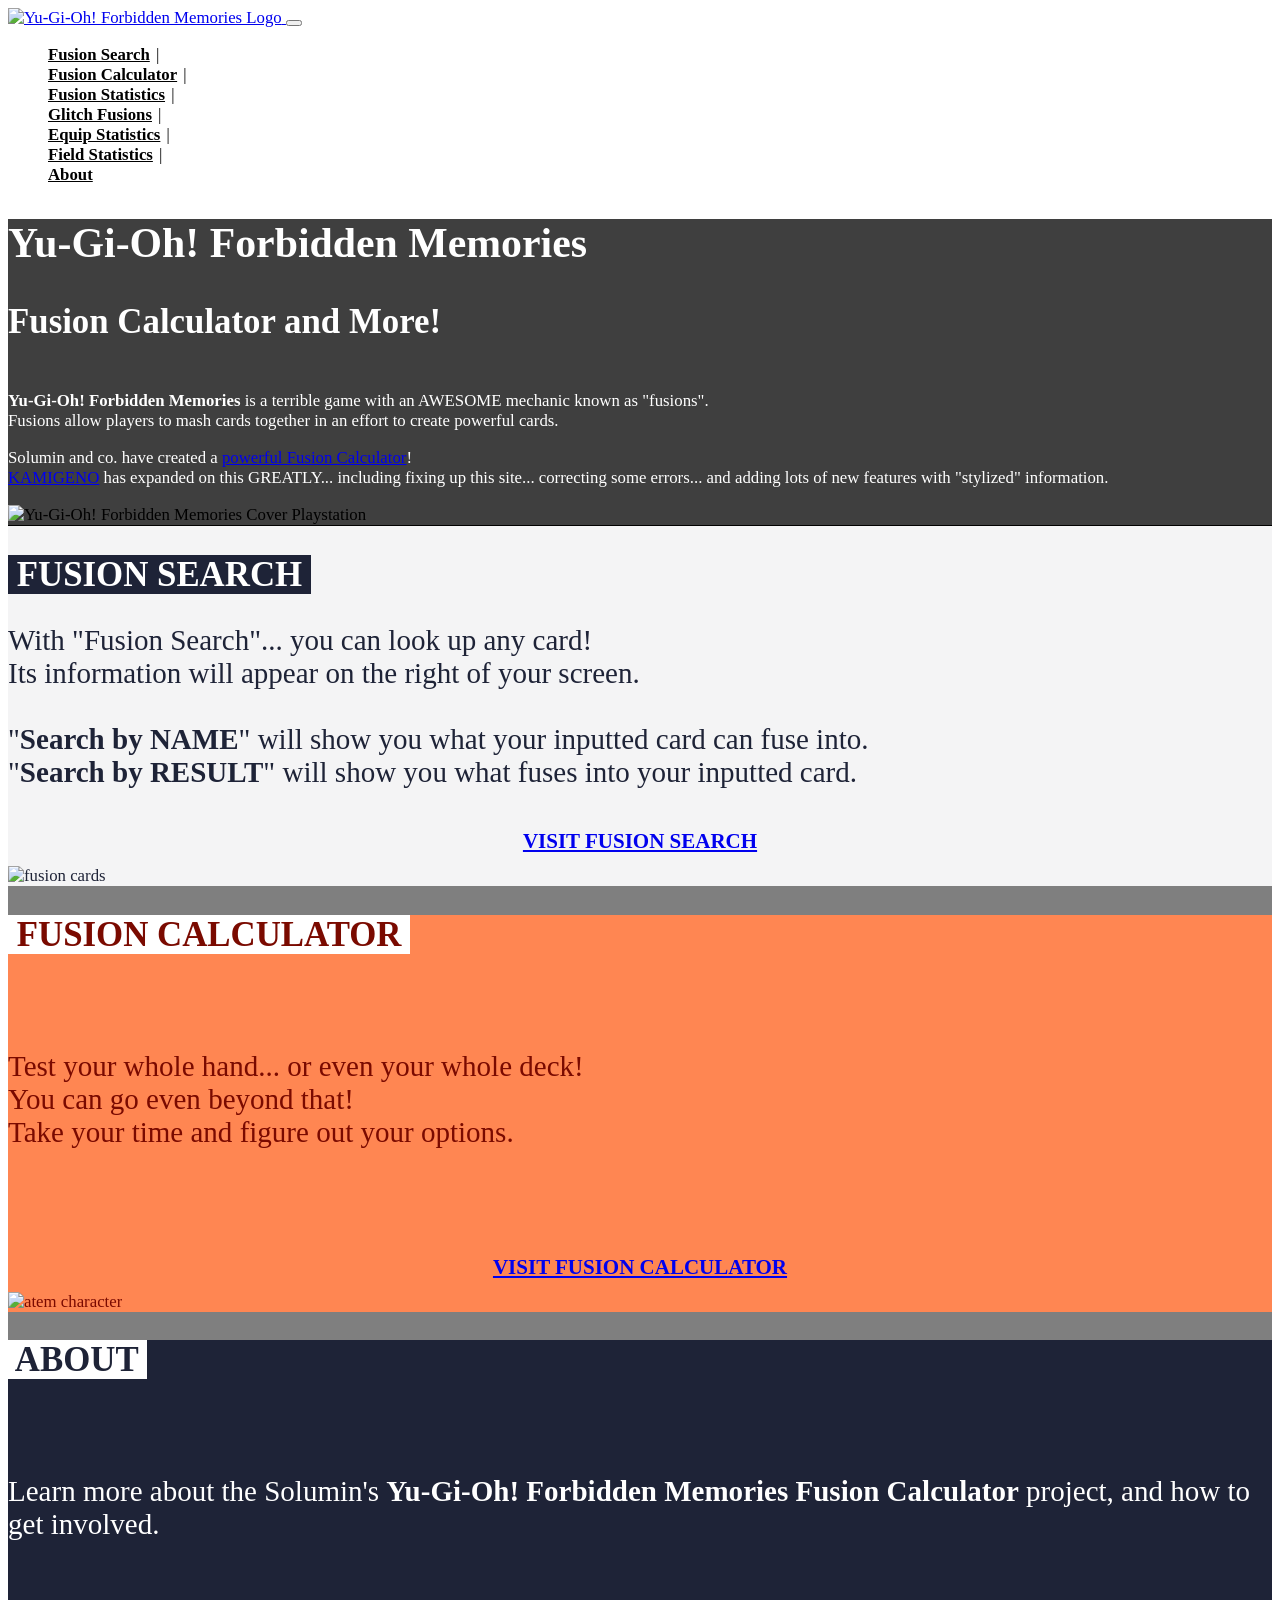
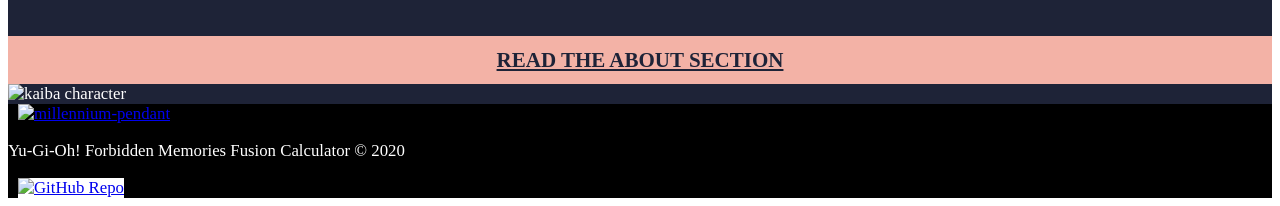
==== index.html @ 21ce8128 "Update index.html" ====
<!DOCTYPE html>
<html lang="en">
    <head>
        <meta charset="UTF-8" />
        <meta name="viewport" content="width=device-width, initial-scale=1.0" />
        <meta name="description" content="Yu-Gi-Oh! Forbidden Memories fusion list" />
        <meta name="keywords" content="Yu-Gi-Oh!, YuGiOh, Forbidden Memories, PlayStation, Fusion" />
        <meta name="robots" content="index, follow" />
        <title>Yu-Gi-Oh! Forbidden Memories Fusion Calculator</title>
        <link rel="icon" type="image/x-icon" href="public/images/yugioh.ico" />
        <link rel="stylesheet" type="text/css" href="public/styles/normalize.css" />
        <link rel="stylesheet" type="text/css" href="public/styles/bootstrap.min.css" />
        <link rel="stylesheet" type="text/css" href="public/styles/home.css" />
    </head>

    <body class="d-flex flex-column min-vh-100">
        <header class="navbar navbar-expand-lg navbar-light bg-light flex-column flex-md-row">
            <a class="navbar-brand text-truncate" href="index.html">
                <img
                    class="img-fluid ml-4"
                    id="logo"
                    src="public/images/logo.png"
                    alt="Yu-Gi-Oh! Forbidden Memories Logo"
                />
            </a>
            <button
                class="navbar-toggler"
                type="button"
                data-toggle="collapse"
                data-target="#navbarSupportedContent"
                aria-controls="navbarSupportedContent"
                aria-expanded="false"
                aria-label="Toggle navigation"
            >
                <span class="navbar-toggler-icon d-md-none p-0 mx-2 collapsed"></span>
            </button>

            <div class="collapse navbar-collapse" id="navbarSupportedContent">
                <ul class="navbar-nav ml-auto">
                    <li class="nav-item">
    <a class="nav-link text-dark" href="fusion-search.html">Fusion Search</a>
</li>

<li class="nav-item">
    <a class="nav-link text-dark" href="fusion-calculator.html">Fusion Calculator</a>
</li>

<li class="nav-item">
    <a
        class="nav-link text-dark"
        href="fusion-stats.html"
    >
        Fusion Statistics
    </a>
</li>
<li class="nav-item">
    <a
        class="nav-link text-dark"
        href="glitch-fusions.html"
    >
        Glitch Fusions
    </a>
</li>

<li class="nav-item">
    <a
        class="nav-link text-dark"
        href="equip-stats.html"
    >
        Equip Statistics
    </a>
</li>

<li class="nav-item">
    <a
        class="nav-link text-dark"
        href="field-stats.html"
    >
        Field Statistics
    </a>
</li>

<li class="nav-item">
    <a
        class="nav-link text-dark"
        href="about.html"
    >
        About
    </a>
</li>
                </ul>
            </div>
        </header>
        <main class="container-fluid background-vrains">
            <section class="row container-main-fm">
                <div
                    class="col-md-8 offset-md-1 col-lg-5 offset-lg-1 order-sm-12 order-md-1 order-lg-1 my-4"
                >
                    <h1 class="text-main my-4 text-white hero-title index-page-title">Yu-Gi-Oh! Forbidden Memories</h1>
                    <h2 class="text-main my-4 text-white hero-title">Fusion Calculator and More!</h2>
                    <p class="my-4 text-subtext text-white">
                         <br>
                        <strong>Yu-Gi-Oh! Forbidden Memories</strong> is a terrible game with an
                        AWESOME mechanic known as "fusions".<br>
                        Fusions allow players to mash cards together in an effort to create
                        powerful cards.
                    </p>

                    <p class="text-subtext text-white">
                        Solumin and co. have created a <a href="https://github.com/Solumin/YGO-FM-FusionCalc" target="_blank" rel="noopener noreferrer">powerful Fusion Calculator</a>!<br>
                        <a href="https://www.twitch.tv/KAMIGENO" target="_blank" rel="noopener noreferrer">KAMIGENO</a> has expanded on this GREATLY...
                        including fixing up this site... correcting some errors... and adding lots of
                        new features with "stylized" information.
                    </p>
                </div>
                <div
                    class="col-md-11 offset-md-1 col-lg-5 offset-lg-1 d-flex justify-content-center order-md-2 order-lg-2"
                >
                    <img
                        src="public/images/cover_playstation.webp"
                        class="img-fluid cover-playstation d-none d-sm-block"
                        alt="Yu-Gi-Oh! Forbidden Memories Cover Playstation"
                    />
                </div>
            </section>
            <section class="row container-fusion-search">
                <div class="col col-lg-5 offset-lg-1 d-flex flex-column justify-content-between">
                    <h2 class="text-main">
                        <span class="fusion-search"> FUSION SEARCH </span>
                    </h2>

                    <p class="h3 text-subtext">
                        With "Fusion Search"... you can look up any card!<br>
                        Its information will appear on the right of your screen.<br>
                        <br>
                        "<strong>Search by NAME</strong>" will show you what your inputted card can fuse into.<br>
                        "<strong>Search by RESULT</strong>" will show you what fuses into your inputted card.
                    </p>
                    <div class="d-flex flex-column flex-md-row">
                        <a href="fusion-search.html" class="btn btn-lg btn-dark mx-md-4 index-page-button"
                            >Visit Fusion Search</a
                        >
                    </div>
                </div>
                <div class="col col-lg-5 offset-lg-1 d-none d-sm-none d-md-block align-self-start">
                    <img
                        loading="lazy"
                        src="public/images/fusion.gif"
                        class="img-fluid d-none d-sm-none d-md-block img-group"
                        alt="fusion cards"
                    />
                </div>
            </section>
            <section class="row container-fusion-calculator">
                <div class="col col-lg-5 offset-lg-1 d-flex flex-column">
                    <h2 class="text-main mb-4">
                        <span class="fusion-calculator"> FUSION CALCULATOR </span>
                    </h2>

                    <p class="h3 my-5 text-subtext">
                         <br>
                         <br>
                        Test your whole hand... or even your whole deck!<br>
                        You can go even beyond that!<br>
                        Take your time and figure out your options.<br>
                        <br>
                        <br>
                    </p>

                    <div class="d-flex flex-column flex-md-row mt-auto">
                        <a href="fusion-calculator.html" class="btn btn-lg btn-light mx-md-4 index-page-button"
                            >Visit Fusion Calculator</a
                        >
                    </div>
                </div>
                <div class="col col-lg-5 offset-lg-1 d-none d-sm-none d-md-block">
                    <img
                        loading="lazy"
                        src="public/images/atem.png"
                        class="img-fluid ml-auto d-none d-sm-none d-md-block d-flex img-group"
                        alt="atem character"
                    />
                </div>
            </section>
            <section class="row container-about">
                <div class="col col-lg-5 offset-lg-1 my-4">
                    <h2 class="text-main my-4"><span class="about-title"> ABOUT </span></h2>

                    <p class="h3 my-5 text-subtext">
                         <br>
                         <br>
                        Learn more about the Solumin's 
                        <strong>Yu-Gi-Oh! Forbidden Memories Fusion Calculator</strong>
                        project, and how to get involved.
                         <br>
                         <br>
                         <br>
                    </p>

                    <div class="d-flex flex-column flex-md-row">
                        <a href="about.html" class="btn btn-lg btn-about mb-3 mx-md-4 index-page-button"
                            >READ THE ABOUT SECTION</a
                        >
                    </div>
                </div>
                <div class="col col-lg-5 offset-lg-1 my-4 d-none d-sm-none d-md-block">
                    <img
                        loading="lazy"
                        src="public/images/kaiba.png"
                        class="img-fluid my-4 ml-auto d-none d-sm-none d-md-block d-flex img-group"
                        alt="kaiba character"
                    />
                </div>
            </section>
        </main>
        <footer class="container-fluid mt-auto">
            <div class="row footer-bottom">
                <div class="col text-center my-3">
                    <a
                        class="d-inline m-0 p-0 text-decoration-none"
                        href="index.html"
                        rel="noopener noreferrer"
                    >
                        <img
                            loading="lazy"
                            class="millennium-pendant"
                            src="public/images/item.png"
                            alt="millennium-pendant"
                        />
                    </a>
                    <p class="my-3 text-white d-inline">
                        Yu-Gi-Oh! Forbidden Memories Fusion Calculator © 2020
                    </p>
                    <a
                        class="d-inline m-0 p-0"
                        href="https://github.com/Solumin/YGO-FM-FusionCalc"
                        rel="noopener noreferrer"
                        target="_blank"
                    >
                        <img
                            loading="lazy"
                            class="gh-logo"
                            src="https://simpleicons.org/icons/github.svg"
                            alt="GitHub Repo"
                        />
                    </a>
                </div>
            </div>
        </footer>
        <script type="text/javascript" src="public/javascripts/jquery-3.5.1.min.js"></script>
        <script type="text/javascript" src="public/javascripts/bootstrap.bundle.min.js"></script>
        <script type="text/javascript">
            function alignPlaystationCover() {
                const cover = document.querySelector(".cover-playstation");
                const fusionGif = document.querySelector(".container-fusion-search .img-group");

                if (!cover || !fusionGif) return;
                if (cover.offsetParent === null || fusionGif.offsetParent === null) return;

                // Reset first so every calculation starts from the cover's natural position.
                cover.style.transform = "none";

                // Measure after the browser has completed layout for both images.
                requestAnimationFrame(() => {
                    const coverRight = cover.getBoundingClientRect().right;
                    const gifRight = fusionGif.getBoundingClientRect().right;
                    cover.style.transform = `translateX(${gifRight - coverRight}px)`;
                });
            }

            function schedulePlaystationCoverAlignment() {
                alignPlaystationCover();
                requestAnimationFrame(alignPlaystationCover);
            }

            window.addEventListener("load", schedulePlaystationCoverAlignment);
            window.addEventListener("resize", schedulePlaystationCoverAlignment);

            const fusionGif = document.querySelector(".container-fusion-search .img-group");
            if (fusionGif) {
                fusionGif.addEventListener("load", schedulePlaystationCoverAlignment);

                if (typeof ResizeObserver !== "undefined") {
                    const alignmentObserver = new ResizeObserver(schedulePlaystationCoverAlignment);
                    alignmentObserver.observe(fusionGif);
                    alignmentObserver.observe(document.querySelector(".cover-playstation"));
                }
            }
            function alignAtemToFusionGif() {
                const atem = document.querySelector('.container-fusion-calculator img[alt="atem character"]');
                const fusionGif = document.querySelector('.container-fusion-search .img-group');

                if (!atem || !fusionGif) return;
                if (atem.offsetParent === null || fusionGif.offsetParent === null) return;

                // Reset first so every calculation starts from Atem's natural position.
                atem.style.transform = "none";

                requestAnimationFrame(() => {
                    const atemRight = atem.getBoundingClientRect().right;
                    const gifRight = fusionGif.getBoundingClientRect().right;
                    atem.style.transform = `translateX(${gifRight - atemRight}px)`;
                });
            }

            function scheduleAtemAlignment() {
                alignAtemToFusionGif();
                requestAnimationFrame(alignAtemToFusionGif);
            }

            window.addEventListener("load", scheduleAtemAlignment);
            window.addEventListener("resize", scheduleAtemAlignment);

            const atemImage = document.querySelector('.container-fusion-calculator img[alt="atem character"]');
            if (atemImage) {
                atemImage.addEventListener("load", scheduleAtemAlignment);

                if (typeof ResizeObserver !== "undefined") {
                    const atemAlignmentObserver = new ResizeObserver(scheduleAtemAlignment);
                    atemAlignmentObserver.observe(atemImage);
                }
            }
        </script>
    </body>
</html>
---- public/styles/home.css ----
/* Project-wide typography, text colors, and font family. */
:root {
    --black-color: #000000;
    --white-color: #FFFFFF;
    --gray-color: #4E4E4E;
    --primary-font-color: rgb(30, 35, 55);
}

html {
    font-size: 16.8px;
}

body,
body * ,
body *::before,
body *::after {
    font-family: Verdana !important;
}

body {
    font-size: 1rem;
    color: #000000;
}

/* Nothing used as page text is smaller than H6/base (16.8px). */
small,
.small,
sub,
sup,
.initialism,
.blockquote-footer,
figure.figure figcaption {
    font-size: 1rem !important;
}

h1, .h1 { font-size: 41.803776px; }
h2, .h2 { font-size: 34.83648px; }
h3, .h3 { font-size: 29.0304px; }
h4, .h4 { font-size: 24.192px; }
h5, .h5 { font-size: 20.16px; }
h6, .h6 { font-size: 16.8px; }

.text-dark, .text-body {
    color: #000000 !important;
}

.text-white {
    color: #FFFFFF !important;
}

.text-secondary, .text-muted, .text-black-50 {
    color: #4E4E4E !important;
}

/* Shift text inside text-entry boxes down by exactly 1px without moving the boxes. */
input[type="text"],
input:not([type]) {
    padding-top: calc(0.375rem + 0.05952381rem);
    padding-bottom: calc(0.375rem - 0.05952381rem);
}

/* Keep the Bootstrap navbar horizontal on narrow screens so the logo and menu button share one row. */
.navbar {
    flex-direction: row;
}

.nav-link {
    font-weight: 700 !important;
}

.polymerization {
    width: 100%;
    background: linear-gradient(rgba(0, 0, 0, 0.5), rgba(0, 0, 0, 0.5)),
        url("../images/fusion_background.jpg");
    background-repeat: repeat-y;
    background-position: center;
    background-size: cover;
}

/* The calculator's content height changes whenever cards/results change.
   Anchor its background to the viewport so those changes do not rescale or
   reposition the artwork. */
.fusion-calculator-page.polymerization {
    background-repeat: no-repeat;
    background-position: center top;
    background-size: cover;
    background-attachment: fixed;
}

#logo {
    height: 5rem;
}

.background-vrains {
    width: 100%;
    background: linear-gradient(rgba(0, 0, 0, 0.5), rgba(0, 0, 0, 0.5)), url("../images/background.png");
    background-repeat: no-repeat;
    background-position: center;
    background-size: cover;
}

.container-main-fm {
    background: rgba(0, 0, 0, 0.5);
}

#container-space {
    height: 29.76190476rem;
    background: linear-gradient(rgba(0, 0, 0, 0.5), rgba(0, 0, 0, 0.5)), url("../images/lost_memories.jpg");
    background-repeat: no-repeat;
    background-position: center;
    background-size: cover;
    text-shadow: 0.11904762rem 0.11904762rem 0.35714286rem black;
}

.text-main,
.text-subtext {
    font-family: Verdana !important;
}

.hero-title {
    animation: fromlefttoright 1s 1;
}

@keyframes fromlefttoright {
    0% { transform: translateX(-50%); }
    100% { transform: translateX(0%); }
}

#reset-btn { width: 10.71428571rem; }

.container-fusion-search {
    border-top: 0.11904762rem solid black;
    background-color: rgb(244, 244, 245);
    color: var(--primary-font-color);
}

.fusion-search {
    background-color: var(--primary-font-color);
    color: var(--white-color);
}

.img-group { pointer-events: none; }

.container-fusion-calculator {
    background-color: rgb(255, 134, 82);
    color: rgb(122, 10, 0);
}

.fusion-calculator { background-color: var(--white-color); }

.container-about {
    background: rgb(30, 35, 55);
    color: var(--white-color);
}

.about-title {
    background-color: var(--white-color);
    color: var(--primary-font-color);
}


.btn-about {
    color: rgb(30, 35, 55);
    background-color: rgb(243, 178, 166);
}

.btn-about:hover {
    color: rgb(12, 14, 22);
    background-color: rgb(237, 139, 121);
}

.footer-bottom { background-color: var(--black-color); }

.millennium-pendant,
.gh-logo {
    height: 1rem;
    width: 1rem;
    margin-left: 0.5952381rem;
}

.gh-logo { background-color: #FFFFFF; }

/* The three large content buttons on index.html only. */
.index-page-button {
    height: 2.85714286rem;
    display: flex;
    align-items: center;
    justify-content: center;
    font-size: 1.25rem !important;
    font-weight: 700 !important;
    text-transform: uppercase !important;
}

@media (max-width: 45.6547619rem) {
    #container-space { height: 17.85714286rem; }

    .hero-title {
        text-align: center;
        white-space: nowrap;
        margin-left: -0.89285714rem;
        margin-right: -0.89285714rem;
    }

    .text-subtext { font-size: 1.2rem; }
    .footer-bottom { font-size: 1rem; }
}

/* Separate navigation links with vertical bars. */
.navbar-nav .nav-item {
    display: flex;
    align-items: center;
}

.navbar-nav .nav-item:not(:last-child)::after {
    content: "|";
    display: inline-block;
    color: #4E4E4E;
    font-weight: 700;
    margin: 0 0.35rem;
}
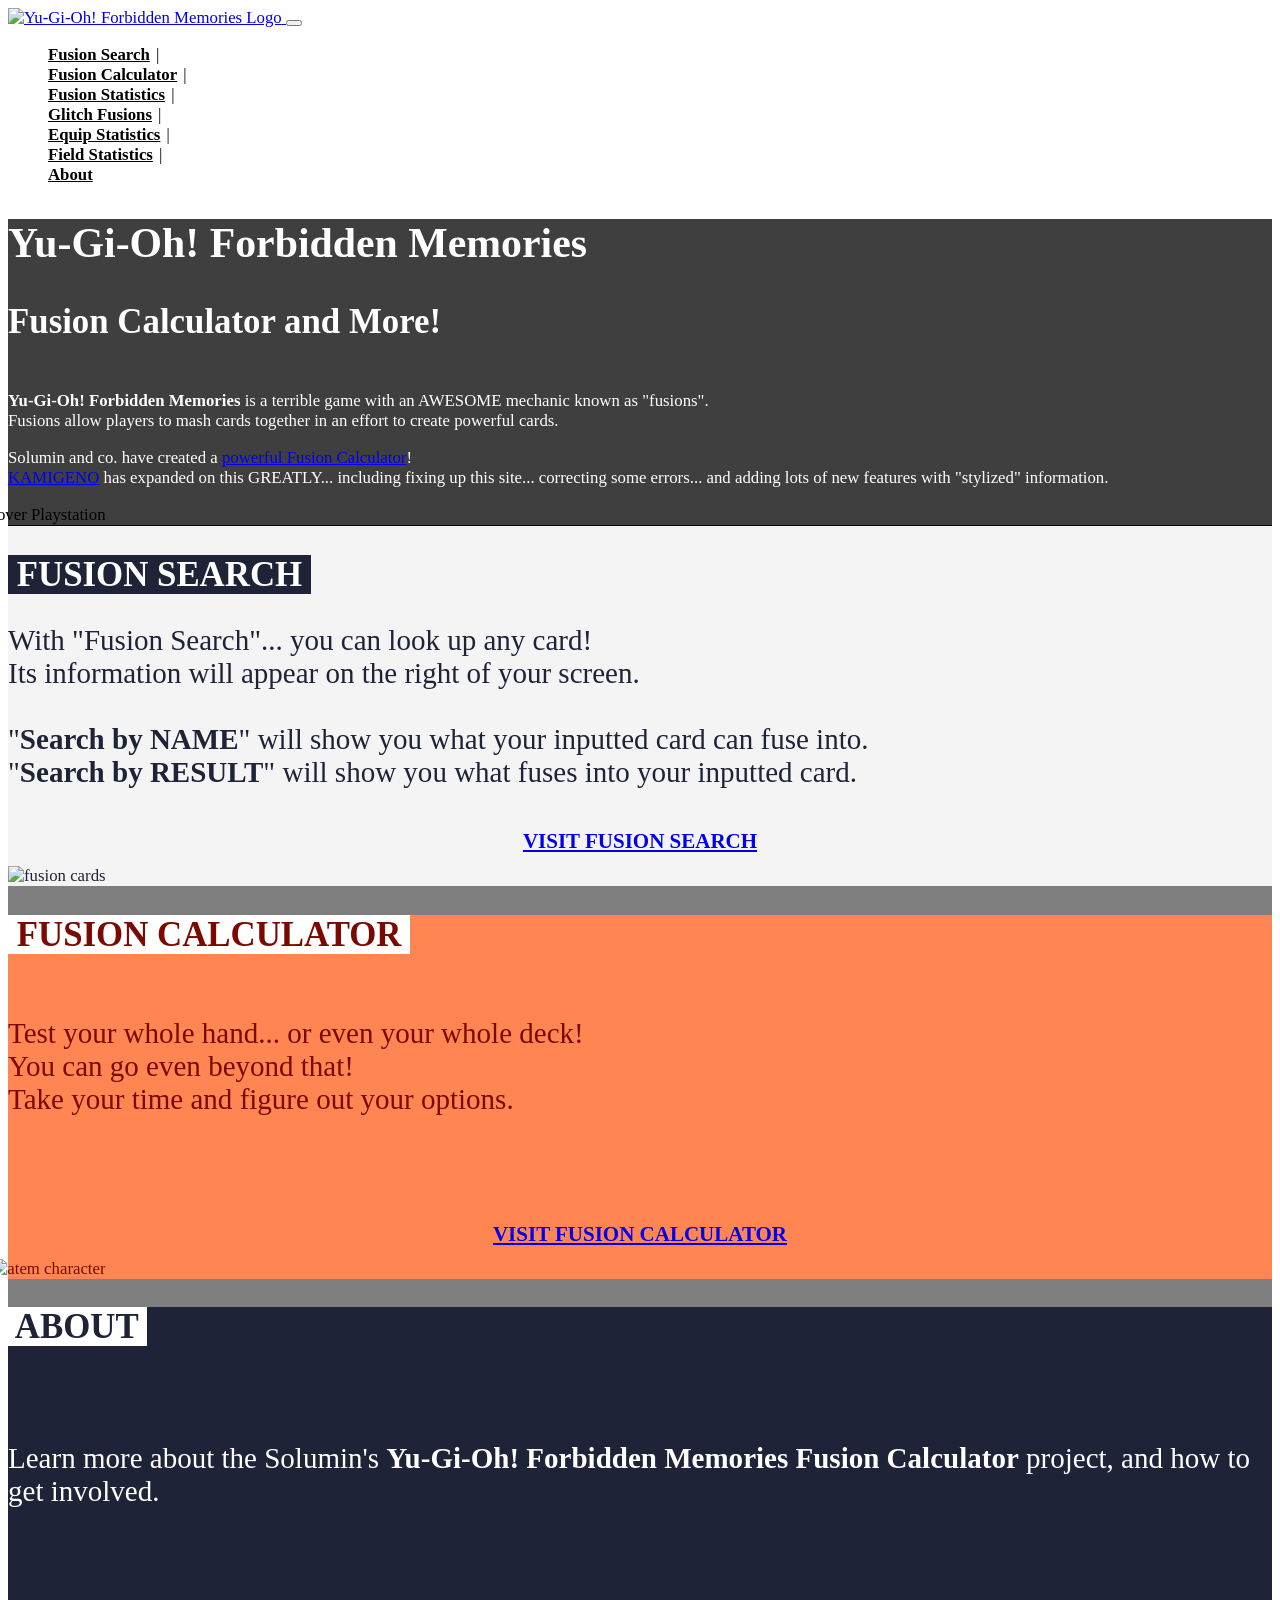
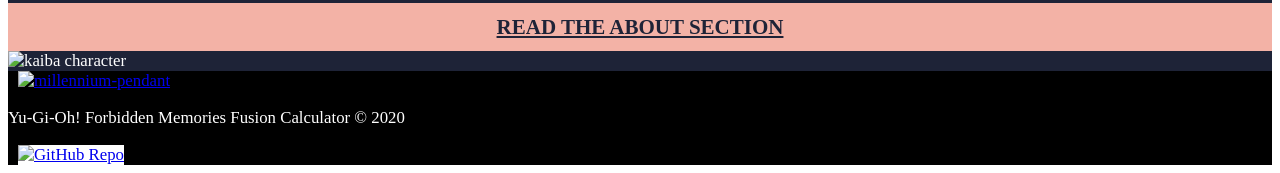
==== commit 7202a5e0: "Update index.html" ====
--- a/index.html
+++ b/index.html
@@ -159,7 +159,6 @@
 
                     <p class="h3 my-5 text-subtext">
                          <br>
-                         <br>
                         Test your whole hand... or even your whole deck!<br>
                         You can go even beyond that!<br>
                         Take your time and figure out your options.<br>
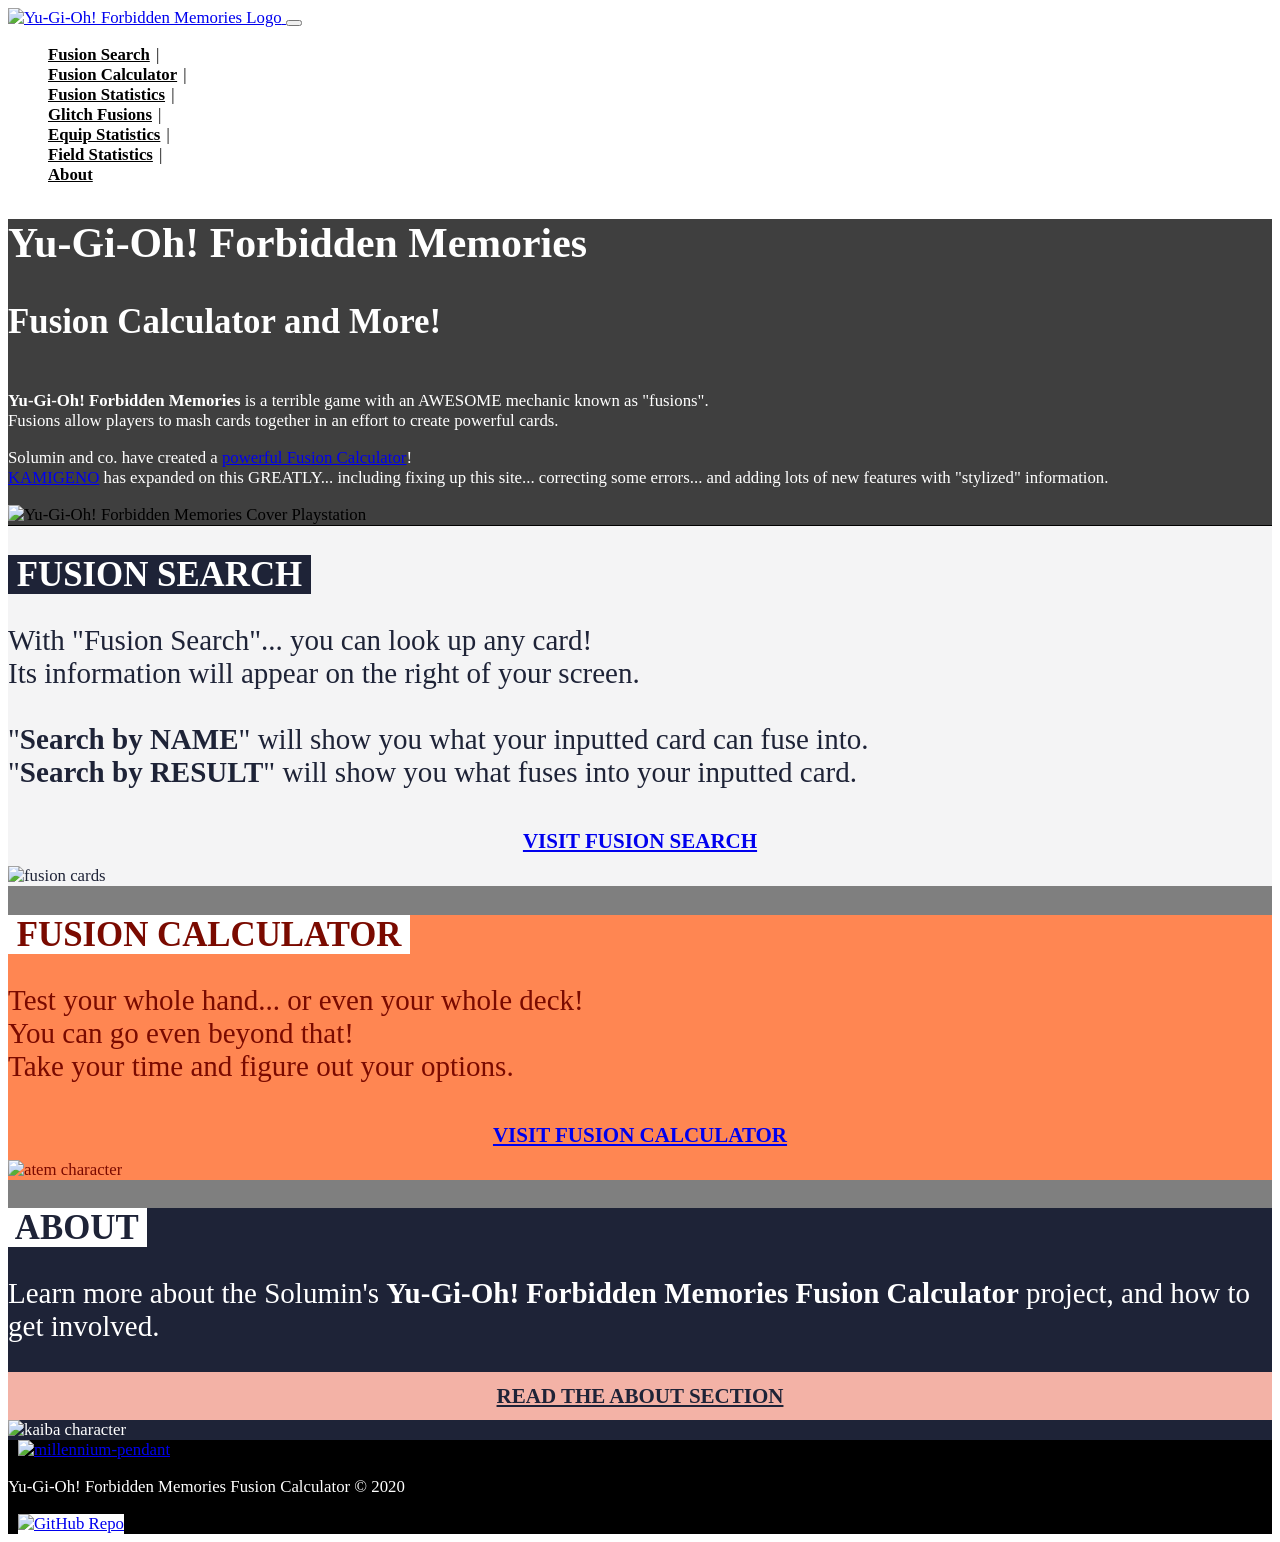
==== commit a2b3ad1e: "Update index.html" ====
--- a/index.html
+++ b/index.html
@@ -158,12 +158,9 @@
                     </h2>
 
                     <p class="h3 my-5 text-subtext">
-                         <br>
                         Test your whole hand... or even your whole deck!<br>
                         You can go even beyond that!<br>
                         Take your time and figure out your options.<br>
-                        <br>
-                        <br>
                     </p>
 
                     <div class="d-flex flex-column flex-md-row mt-auto">
@@ -186,14 +183,9 @@
                     <h2 class="text-main my-4"><span class="about-title"> ABOUT </span></h2>
 
                     <p class="h3 my-5 text-subtext">
-                         <br>
-                         <br>
                         Learn more about the Solumin's 
                         <strong>Yu-Gi-Oh! Forbidden Memories Fusion Calculator</strong>
                         project, and how to get involved.
-                         <br>
-                         <br>
-                         <br>
                     </p>
 
                     <div class="d-flex flex-column flex-md-row">
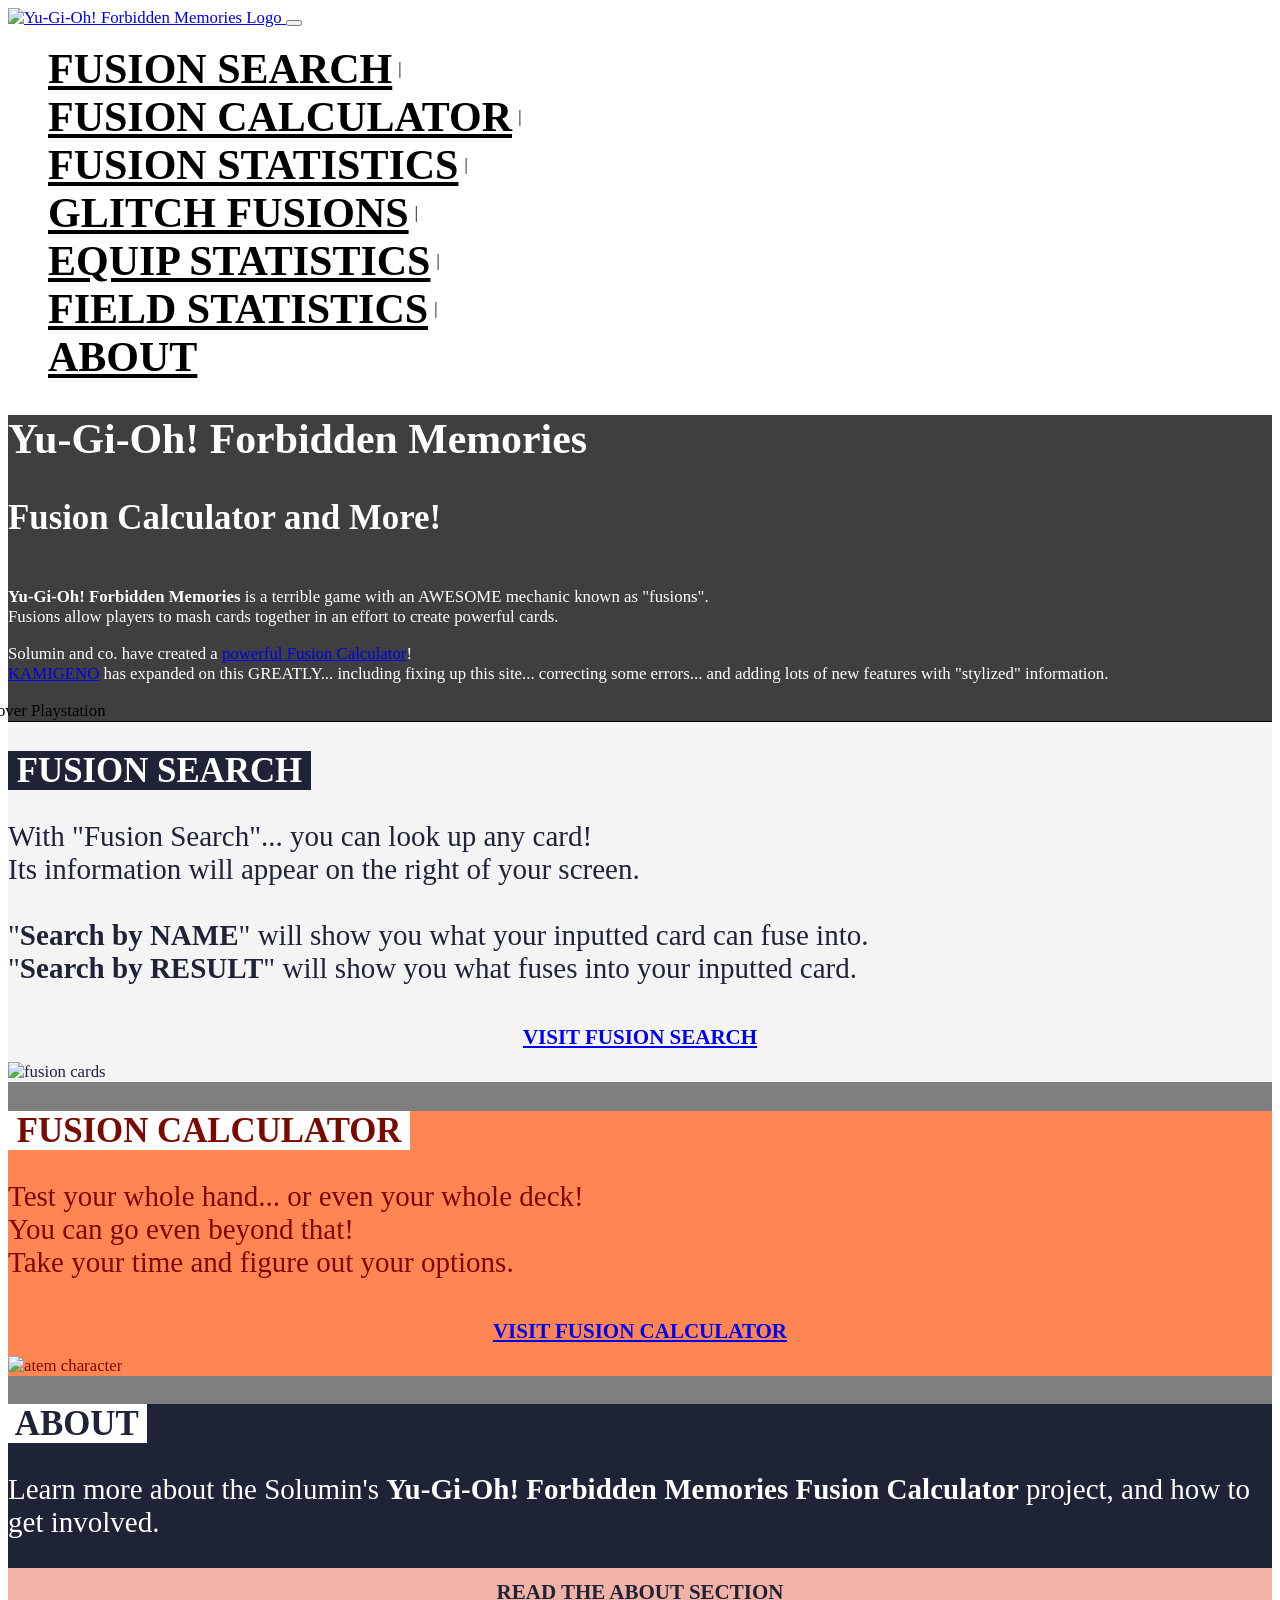
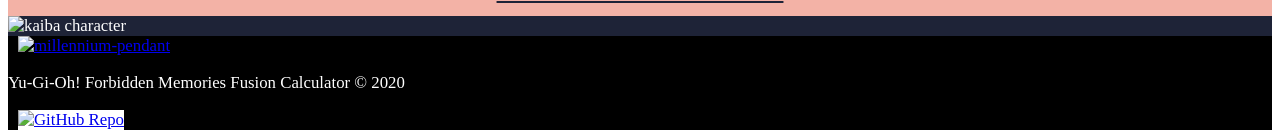
==== commit 0ddbd4d7: "Update index.html" ====
--- a/index.html
+++ b/index.html
@@ -169,11 +169,11 @@
                         >
                     </div>
                 </div>
-                <div class="col col-lg-5 offset-lg-1 d-none d-sm-none d-md-block">
+                <div class="col col-lg-5 offset-lg-1 d-none d-sm-none d-md-block d-flex justify-content-end">
                     <img
                         loading="lazy"
                         src="public/images/atem.png"
-                        class="img-fluid ml-auto d-none d-sm-none d-md-block d-flex img-group"
+                        class="img-fluid d-none d-sm-none d-md-block img-group"
                         alt="atem character"
                     />
                 </div>
@@ -277,40 +277,6 @@
                     alignmentObserver.observe(document.querySelector(".cover-playstation"));
                 }
             }
-            function alignAtemToFusionGif() {
-                const atem = document.querySelector('.container-fusion-calculator img[alt="atem character"]');
-                const fusionGif = document.querySelector('.container-fusion-search .img-group');
-
-                if (!atem || !fusionGif) return;
-                if (atem.offsetParent === null || fusionGif.offsetParent === null) return;
-
-                // Reset first so every calculation starts from Atem's natural position.
-                atem.style.transform = "none";
-
-                requestAnimationFrame(() => {
-                    const atemRight = atem.getBoundingClientRect().right;
-                    const gifRight = fusionGif.getBoundingClientRect().right;
-                    atem.style.transform = `translateX(${gifRight - atemRight}px)`;
-                });
-            }
-
-            function scheduleAtemAlignment() {
-                alignAtemToFusionGif();
-                requestAnimationFrame(alignAtemToFusionGif);
-            }
-
-            window.addEventListener("load", scheduleAtemAlignment);
-            window.addEventListener("resize", scheduleAtemAlignment);
-
-            const atemImage = document.querySelector('.container-fusion-calculator img[alt="atem character"]');
-            if (atemImage) {
-                atemImage.addEventListener("load", scheduleAtemAlignment);
-
-                if (typeof ResizeObserver !== "undefined") {
-                    const atemAlignmentObserver = new ResizeObserver(scheduleAtemAlignment);
-                    atemAlignmentObserver.observe(atemImage);
-                }
-            }
         </script>
     </body>
 </html>
--- a/public/styles/home.css
+++ b/public/styles/home.css
@@ -65,7 +65,9 @@
 }
 
 .nav-link {
+    font-size: 2.5rem !important;
     font-weight: 700 !important;
+    text-transform: uppercase !important;
 }
 
 .polymerization {
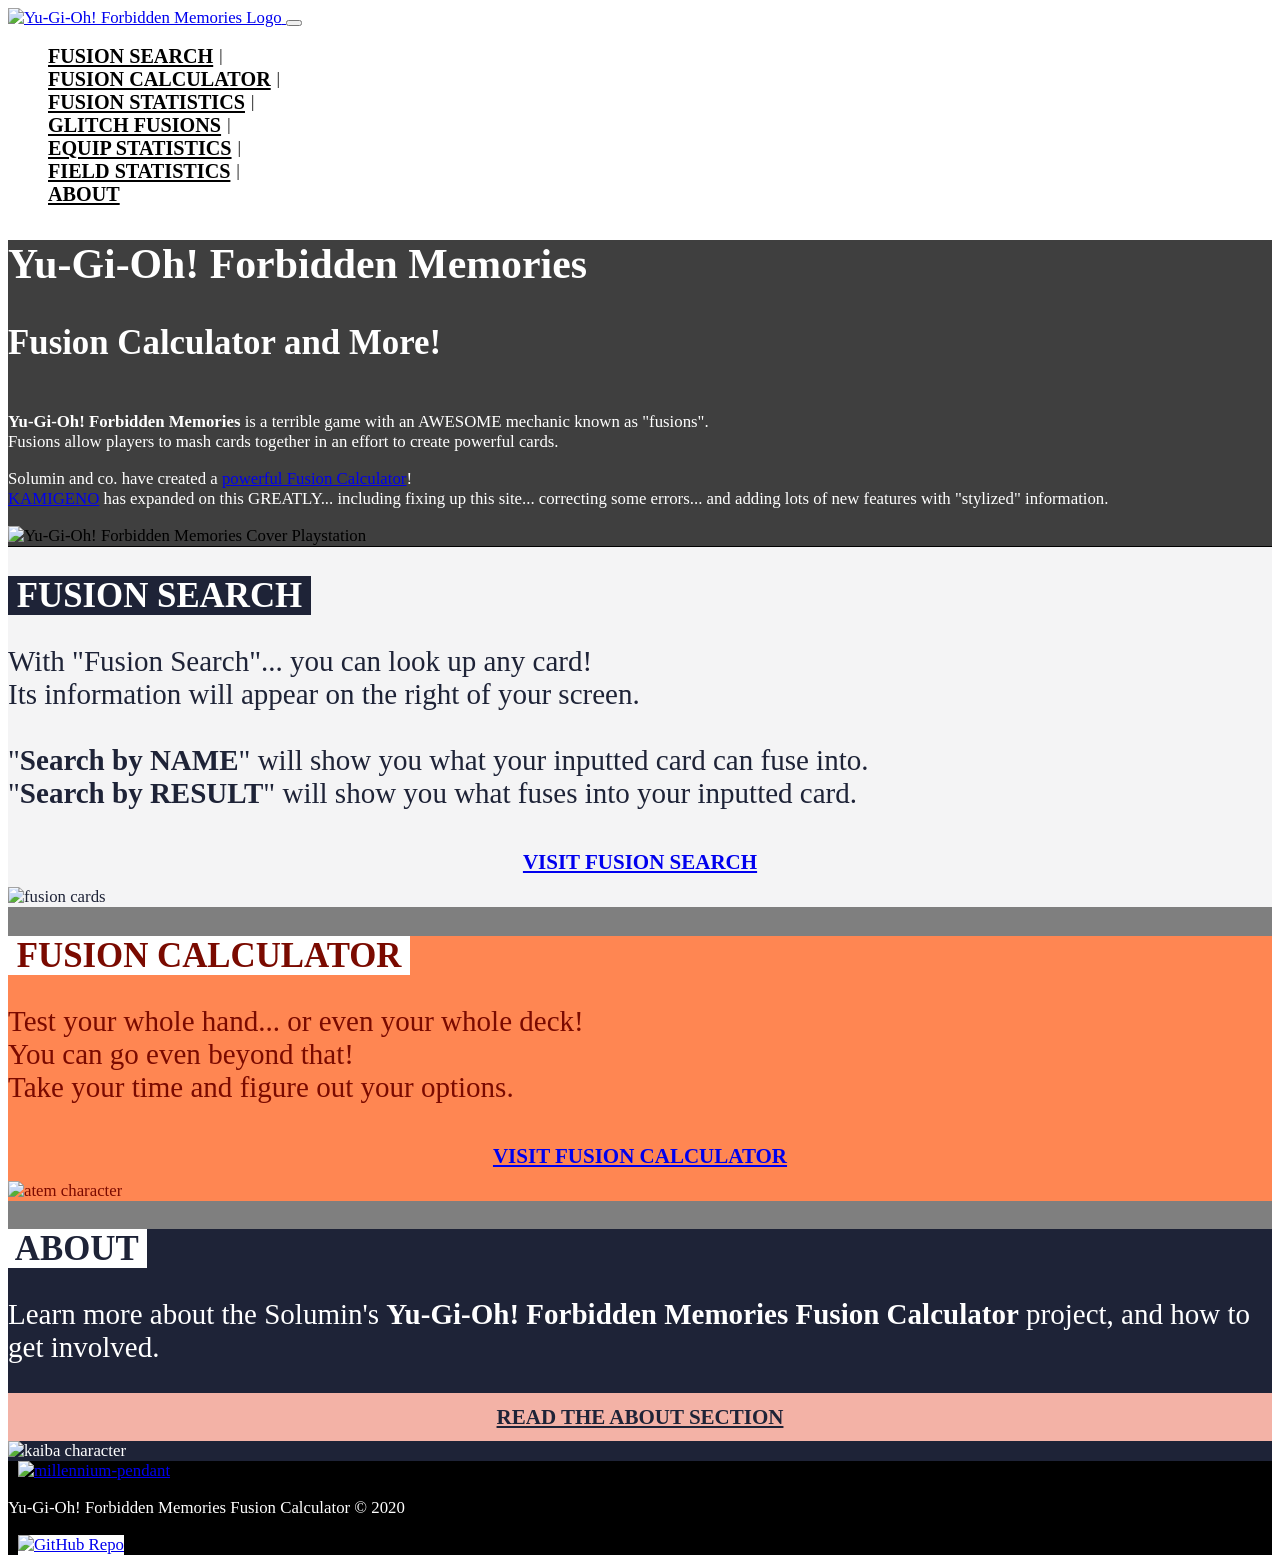
==== commit 61da44db: "Update index.html" ====
--- a/index.html
+++ b/index.html
@@ -264,18 +264,50 @@
                 requestAnimationFrame(alignPlaystationCover);
             }
 
-            window.addEventListener("load", schedulePlaystationCoverAlignment);
-            window.addEventListener("resize", schedulePlaystationCoverAlignment);
+            function alignAtemToFusionGif() {
+                const atem = document.querySelector(".container-fusion-calculator .img-group");
+                const fusionGif = document.querySelector(".container-fusion-search .img-group");
+
+                if (!atem || !fusionGif) return;
+                if (atem.offsetParent === null || fusionGif.offsetParent === null) return;
+
+                atem.style.transform = "none";
+
+                requestAnimationFrame(() => {
+                    const atemRight = atem.getBoundingClientRect().right;
+                    const gifRight = fusionGif.getBoundingClientRect().right;
+                    atem.style.transform = `translateX(${gifRight - atemRight}px)`;
+                });
+            }
+
+            function scheduleAtemAlignment() {
+                alignAtemToFusionGif();
+                requestAnimationFrame(alignAtemToFusionGif);
+            }
+
+            function scheduleAllImageAlignment() {
+                schedulePlaystationCoverAlignment();
+                scheduleAtemAlignment();
+            }
+
+            window.addEventListener("load", scheduleAllImageAlignment);
+            window.addEventListener("resize", scheduleAllImageAlignment);
 
             const fusionGif = document.querySelector(".container-fusion-search .img-group");
+            const atem = document.querySelector(".container-fusion-calculator .img-group");
             if (fusionGif) {
-                fusionGif.addEventListener("load", schedulePlaystationCoverAlignment);
-
-                if (typeof ResizeObserver !== "undefined") {
-                    const alignmentObserver = new ResizeObserver(schedulePlaystationCoverAlignment);
-                    alignmentObserver.observe(fusionGif);
-                    alignmentObserver.observe(document.querySelector(".cover-playstation"));
-                }
+                fusionGif.addEventListener("load", scheduleAllImageAlignment);
+            }
+            if (atem) {
+                atem.addEventListener("load", scheduleAllImageAlignment);
+            }
+
+            if (typeof ResizeObserver !== "undefined") {
+                const alignmentObserver = new ResizeObserver(scheduleAllImageAlignment);
+                if (fusionGif) alignmentObserver.observe(fusionGif);
+                if (atem) alignmentObserver.observe(atem);
+                const cover = document.querySelector(".cover-playstation");
+                if (cover) alignmentObserver.observe(cover);
             }
         </script>
     </body>
--- a/public/styles/home.css
+++ b/public/styles/home.css
@@ -65,7 +65,7 @@
 }
 
 .nav-link {
-    font-size: 2.5rem !important;
+    font-size: 1.2rem !important;
     font-weight: 700 !important;
     text-transform: uppercase !important;
 }
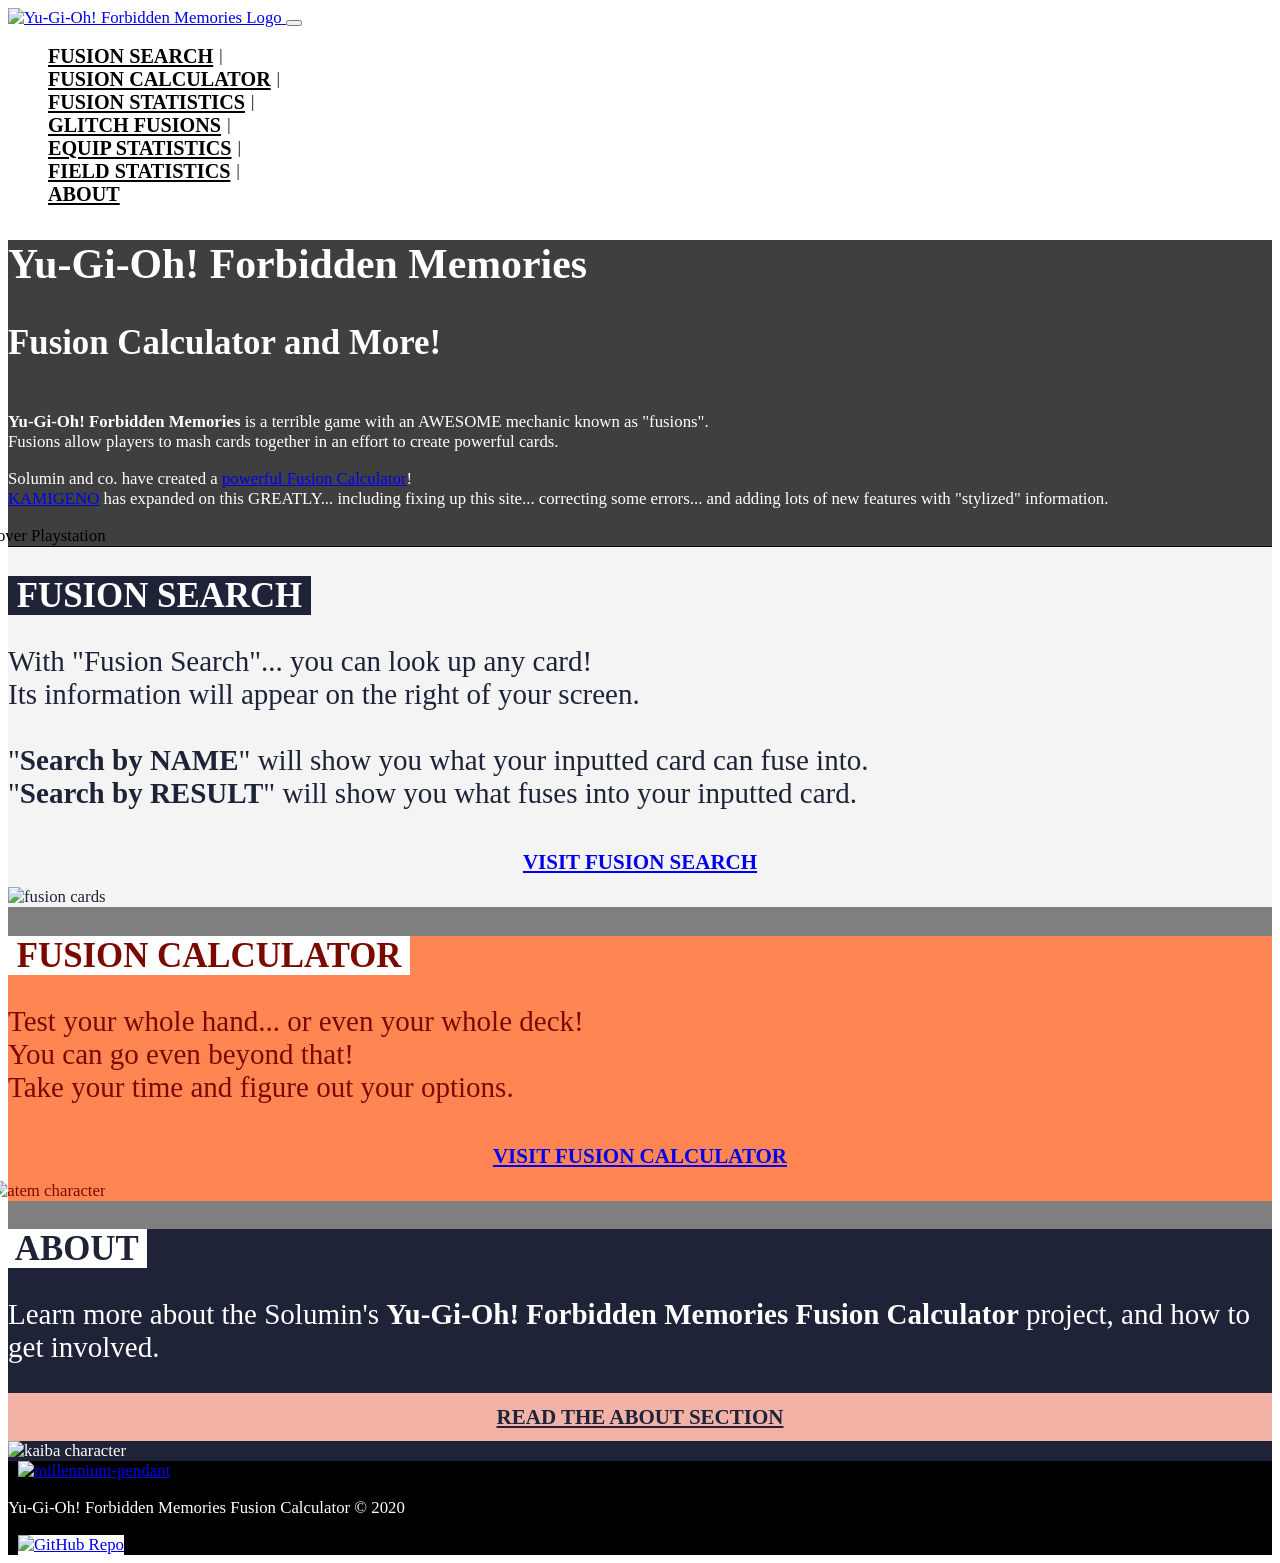
==== commit 80ad098f: "Update index.html" ====
--- a/index.html
+++ b/index.html
@@ -169,18 +169,18 @@
                         >
                     </div>
                 </div>
-                <div class="col col-lg-5 offset-lg-1 d-none d-sm-none d-md-block d-flex justify-content-end">
+                <div class="col col-lg-5 offset-lg-1 d-none d-sm-none d-md-block">
                     <img
                         loading="lazy"
                         src="public/images/atem.png"
-                        class="img-fluid d-none d-sm-none d-md-block img-group"
+                        class="img-fluid ml-auto d-none d-sm-none d-md-block d-flex img-group"
                         alt="atem character"
                     />
                 </div>
             </section>
             <section class="row container-about">
-                <div class="col col-lg-5 offset-lg-1 my-4">
-                    <h2 class="text-main my-4"><span class="about-title"> ABOUT </span></h2>
+                <div class="col col-lg-5 offset-lg-1 d-flex flex-column">
+                    <h2 class="text-main mb-4"><span class="about-title"> ABOUT </span></h2>
 
                     <p class="h3 my-5 text-subtext">
                         Learn more about the Solumin's 
@@ -188,8 +188,8 @@
                         project, and how to get involved.
                     </p>
 
-                    <div class="d-flex flex-column flex-md-row">
-                        <a href="about.html" class="btn btn-lg btn-about mb-3 mx-md-4 index-page-button"
+                    <div class="d-flex flex-column flex-md-row mt-auto">
+                        <a href="about.html" class="btn btn-lg btn-about mx-md-4 index-page-button"
                             >READ THE ABOUT SECTION</a
                         >
                     </div>
@@ -264,13 +264,27 @@
                 requestAnimationFrame(alignPlaystationCover);
             }
 
+            window.addEventListener("load", schedulePlaystationCoverAlignment);
+            window.addEventListener("resize", schedulePlaystationCoverAlignment);
+
+            const fusionGif = document.querySelector(".container-fusion-search .img-group");
+            if (fusionGif) {
+                fusionGif.addEventListener("load", schedulePlaystationCoverAlignment);
+
+                if (typeof ResizeObserver !== "undefined") {
+                    const alignmentObserver = new ResizeObserver(schedulePlaystationCoverAlignment);
+                    alignmentObserver.observe(fusionGif);
+                    alignmentObserver.observe(document.querySelector(".cover-playstation"));
+                }
+            }
             function alignAtemToFusionGif() {
-                const atem = document.querySelector(".container-fusion-calculator .img-group");
-                const fusionGif = document.querySelector(".container-fusion-search .img-group");
+                const atem = document.querySelector('.container-fusion-calculator img[alt="atem character"]');
+                const fusionGif = document.querySelector('.container-fusion-search .img-group');
 
                 if (!atem || !fusionGif) return;
                 if (atem.offsetParent === null || fusionGif.offsetParent === null) return;
 
+                // Reset first so every calculation starts from Atem's natural position.
                 atem.style.transform = "none";
 
                 requestAnimationFrame(() => {
@@ -285,29 +299,17 @@
                 requestAnimationFrame(alignAtemToFusionGif);
             }
 
-            function scheduleAllImageAlignment() {
-                schedulePlaystationCoverAlignment();
-                scheduleAtemAlignment();
-            }
-
-            window.addEventListener("load", scheduleAllImageAlignment);
-            window.addEventListener("resize", scheduleAllImageAlignment);
-
-            const fusionGif = document.querySelector(".container-fusion-search .img-group");
-            const atem = document.querySelector(".container-fusion-calculator .img-group");
-            if (fusionGif) {
-                fusionGif.addEventListener("load", scheduleAllImageAlignment);
-            }
-            if (atem) {
-                atem.addEventListener("load", scheduleAllImageAlignment);
-            }
-
-            if (typeof ResizeObserver !== "undefined") {
-                const alignmentObserver = new ResizeObserver(scheduleAllImageAlignment);
-                if (fusionGif) alignmentObserver.observe(fusionGif);
-                if (atem) alignmentObserver.observe(atem);
-                const cover = document.querySelector(".cover-playstation");
-                if (cover) alignmentObserver.observe(cover);
+            window.addEventListener("load", scheduleAtemAlignment);
+            window.addEventListener("resize", scheduleAtemAlignment);
+
+            const atemImage = document.querySelector('.container-fusion-calculator img[alt="atem character"]');
+            if (atemImage) {
+                atemImage.addEventListener("load", scheduleAtemAlignment);
+
+                if (typeof ResizeObserver !== "undefined") {
+                    const atemAlignmentObserver = new ResizeObserver(scheduleAtemAlignment);
+                    atemAlignmentObserver.observe(atemImage);
+                }
             }
         </script>
     </body>
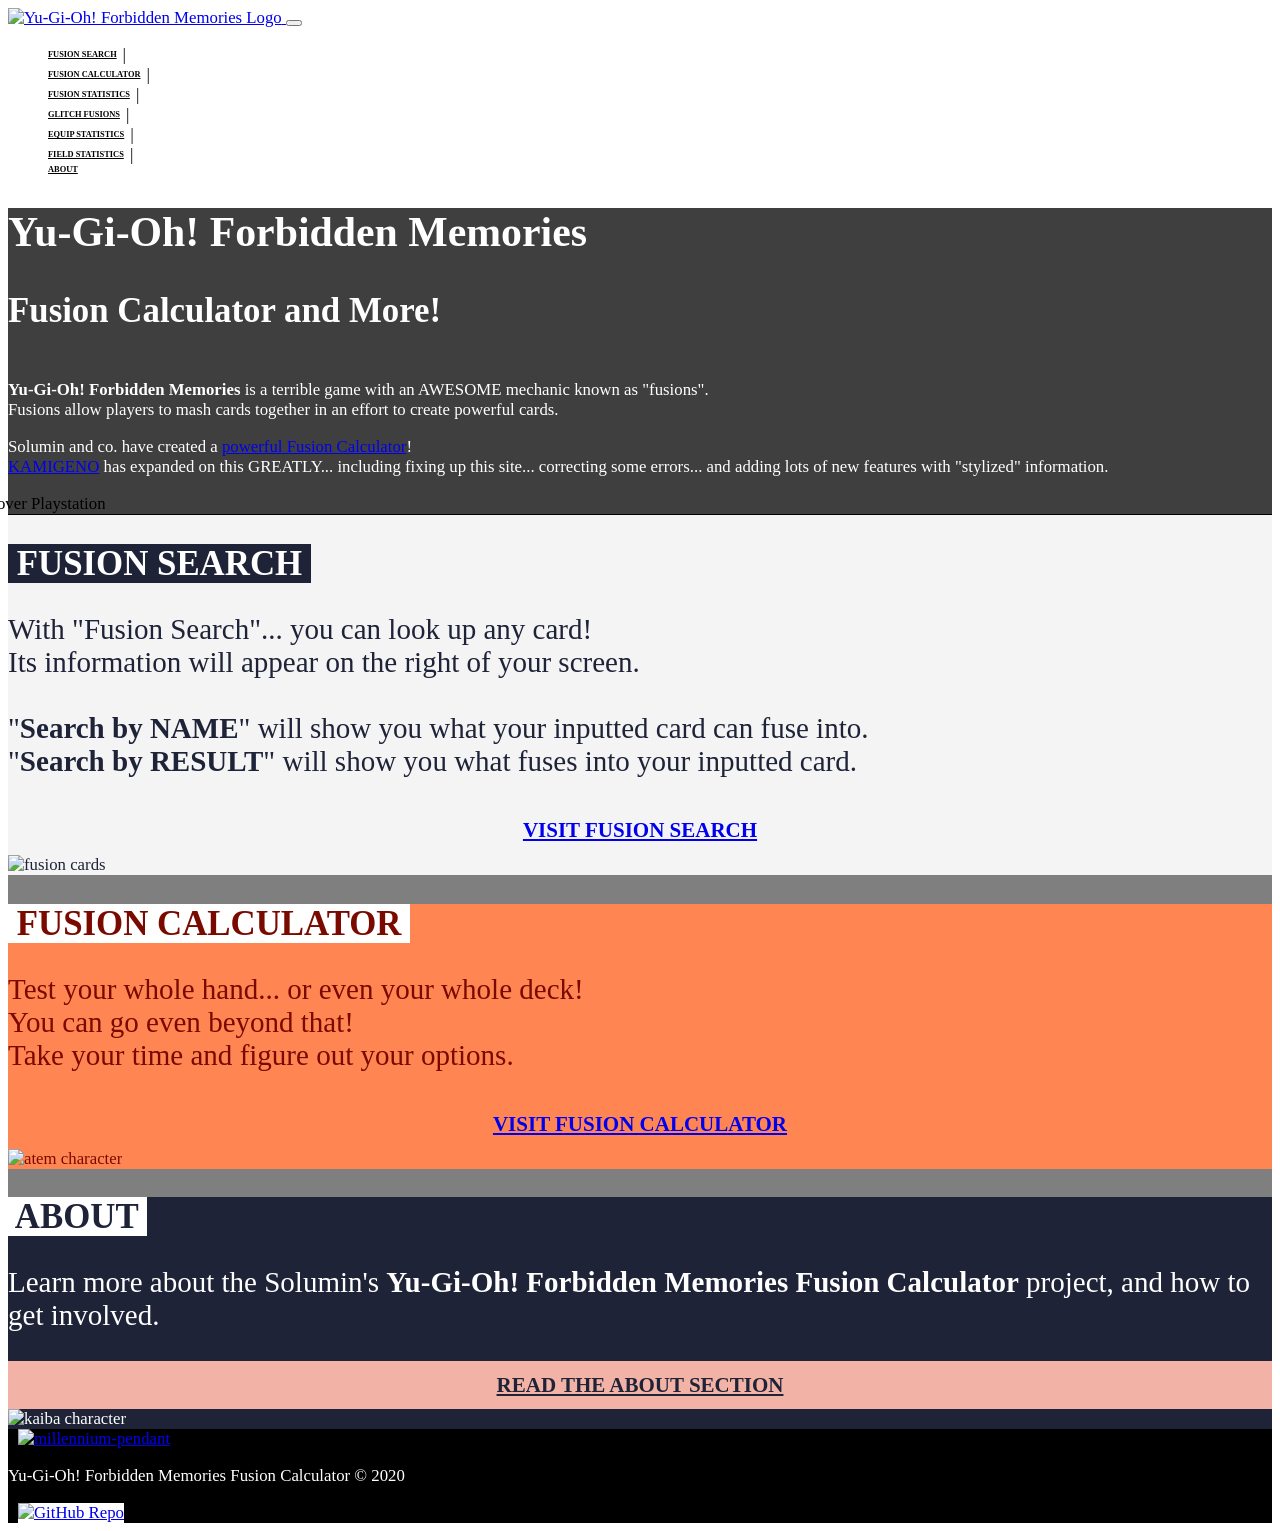
==== commit 7fe2c7a8: "Update index.html" ====
--- a/index.html
+++ b/index.html
@@ -169,18 +169,18 @@
                         >
                     </div>
                 </div>
-                <div class="col col-lg-5 offset-lg-1 d-none d-sm-none d-md-block">
+                <div class="col col-lg-5 offset-lg-1 d-none d-sm-none d-md-block d-flex justify-content-end">
                     <img
                         loading="lazy"
                         src="public/images/atem.png"
-                        class="img-fluid ml-auto d-none d-sm-none d-md-block d-flex img-group"
+                        class="img-fluid d-none d-sm-none d-md-block img-group"
                         alt="atem character"
                     />
                 </div>
             </section>
             <section class="row container-about">
-                <div class="col col-lg-5 offset-lg-1 d-flex flex-column">
-                    <h2 class="text-main mb-4"><span class="about-title"> ABOUT </span></h2>
+                <div class="col col-lg-5 offset-lg-1 my-4">
+                    <h2 class="text-main my-4"><span class="about-title"> ABOUT </span></h2>
 
                     <p class="h3 my-5 text-subtext">
                         Learn more about the Solumin's 
@@ -188,8 +188,8 @@
                         project, and how to get involved.
                     </p>
 
-                    <div class="d-flex flex-column flex-md-row mt-auto">
-                        <a href="about.html" class="btn btn-lg btn-about mx-md-4 index-page-button"
+                    <div class="d-flex flex-column flex-md-row">
+                        <a href="about.html" class="btn btn-lg btn-about mb-3 mx-md-4 index-page-button"
                             >READ THE ABOUT SECTION</a
                         >
                     </div>
@@ -277,40 +277,6 @@
                     alignmentObserver.observe(document.querySelector(".cover-playstation"));
                 }
             }
-            function alignAtemToFusionGif() {
-                const atem = document.querySelector('.container-fusion-calculator img[alt="atem character"]');
-                const fusionGif = document.querySelector('.container-fusion-search .img-group');
-
-                if (!atem || !fusionGif) return;
-                if (atem.offsetParent === null || fusionGif.offsetParent === null) return;
-
-                // Reset first so every calculation starts from Atem's natural position.
-                atem.style.transform = "none";
-
-                requestAnimationFrame(() => {
-                    const atemRight = atem.getBoundingClientRect().right;
-                    const gifRight = fusionGif.getBoundingClientRect().right;
-                    atem.style.transform = `translateX(${gifRight - atemRight}px)`;
-                });
-            }
-
-            function scheduleAtemAlignment() {
-                alignAtemToFusionGif();
-                requestAnimationFrame(alignAtemToFusionGif);
-            }
-
-            window.addEventListener("load", scheduleAtemAlignment);
-            window.addEventListener("resize", scheduleAtemAlignment);
-
-            const atemImage = document.querySelector('.container-fusion-calculator img[alt="atem character"]');
-            if (atemImage) {
-                atemImage.addEventListener("load", scheduleAtemAlignment);
-
-                if (typeof ResizeObserver !== "undefined") {
-                    const atemAlignmentObserver = new ResizeObserver(scheduleAtemAlignment);
-                    atemAlignmentObserver.observe(atemImage);
-                }
-            }
         </script>
     </body>
 </html>
--- a/public/styles/home.css
+++ b/public/styles/home.css
@@ -30,7 +30,7 @@
 .initialism,
 .blockquote-footer,
 figure.figure figcaption {
-    font-size: 1rem !important;
+    font-size: 0.5rem !important;
 }
 
 h1, .h1 { font-size: 41.803776px; }
@@ -65,8 +65,8 @@
 }
 
 .nav-link {
-    font-size: 1.2rem !important;
     font-weight: 700 !important;
+    font-size: 0.5rem !important;
     text-transform: uppercase !important;
 }
 
